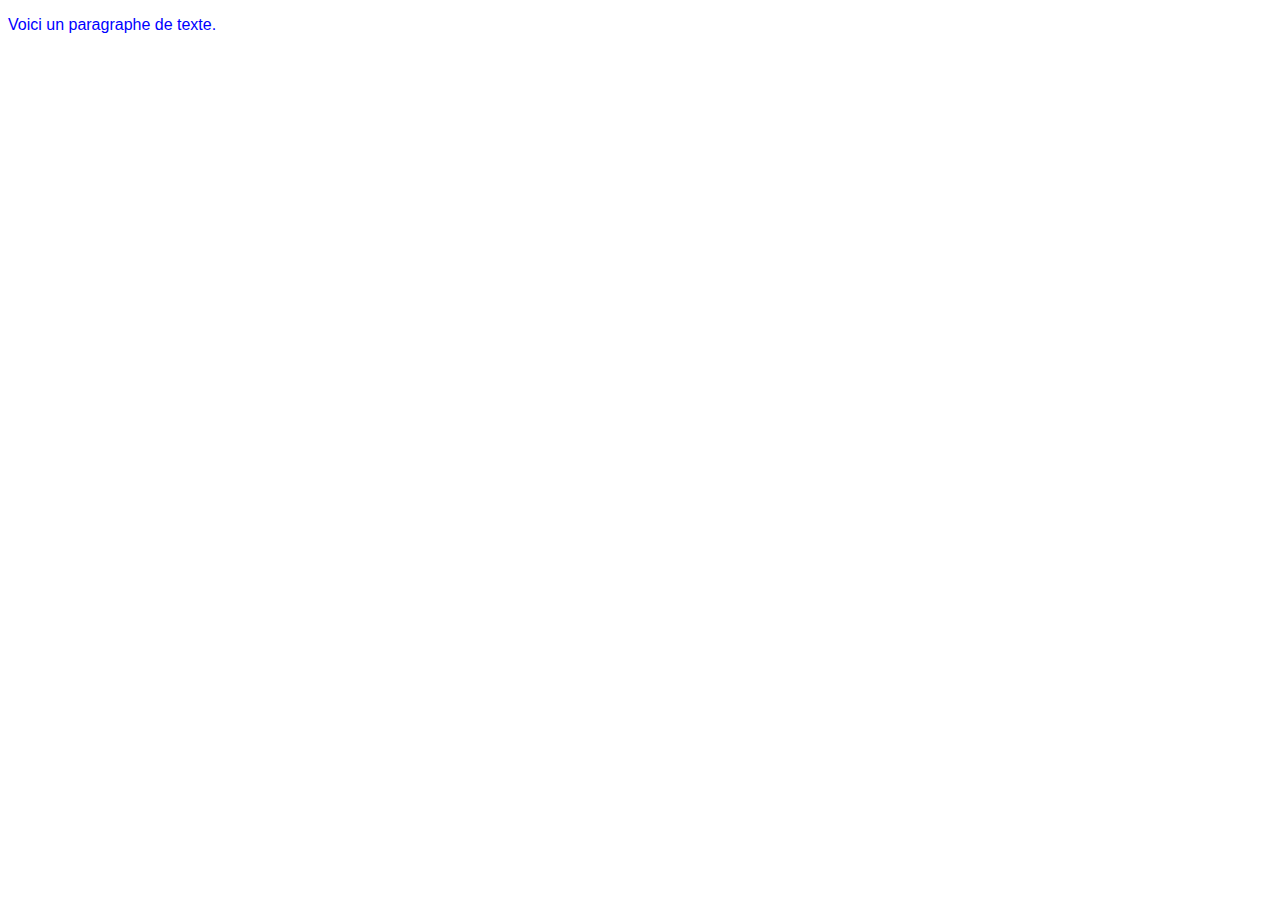
==== Exercice3/index.html @ 0a6b6a4c "Finished Excercises" ====
<!DOCTYPE html>
<html lang="fr">
<head>
    <title>Exercice CSS</title>
    <link rel="stylesheet" href="./style.css">
</head>
<body>
<p class="text-style">Voici un paragraphe de texte.</p>
</body>
</html>
---- Exercice3/style.css ----
.text-style {
    color: blue;
    font-family: arial;
    font-size: 16px;
}
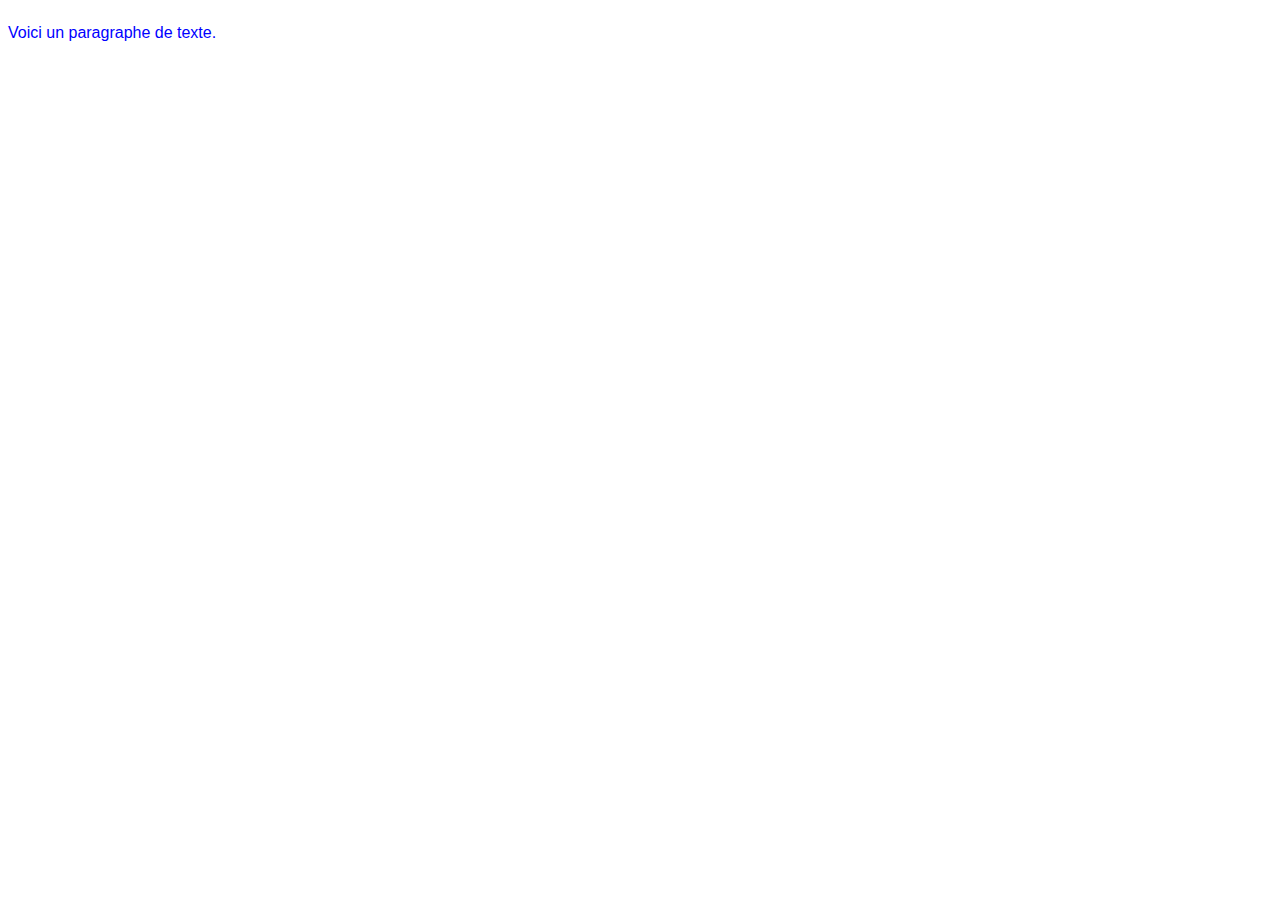
==== commit b62e69df: "finished project" ====
--- a/Exercice3/index.html
+++ b/Exercice3/index.html
@@ -1,10 +1,12 @@
 <!DOCTYPE html>
 <html lang="fr">
-<head>
+  <head>
     <title>Exercice CSS</title>
-    <link rel="stylesheet" href="./style.css">
-</head>
-<body>
-<p class="text-style">Voici un paragraphe de texte.</p>
-</body>
+    <link rel="stylesheet" href="./style.css" />
+  </head>
+  <body>
+    <main>
+      <p class="text-style">Voici un paragraphe de texte.</p>
+    </main>
+  </body>
 </html>
--- a/Exercice3/style.css
+++ b/Exercice3/style.css
@@ -1,5 +1,9 @@
+main {
+  display: flex;
+}
+
 .text-style {
-    color: blue;
-    font-family: arial;
-    font-size: 16px;
-}+  color: blue;
+  font-family: Arial, sans-serif;
+  font-size: 16px;
+}
